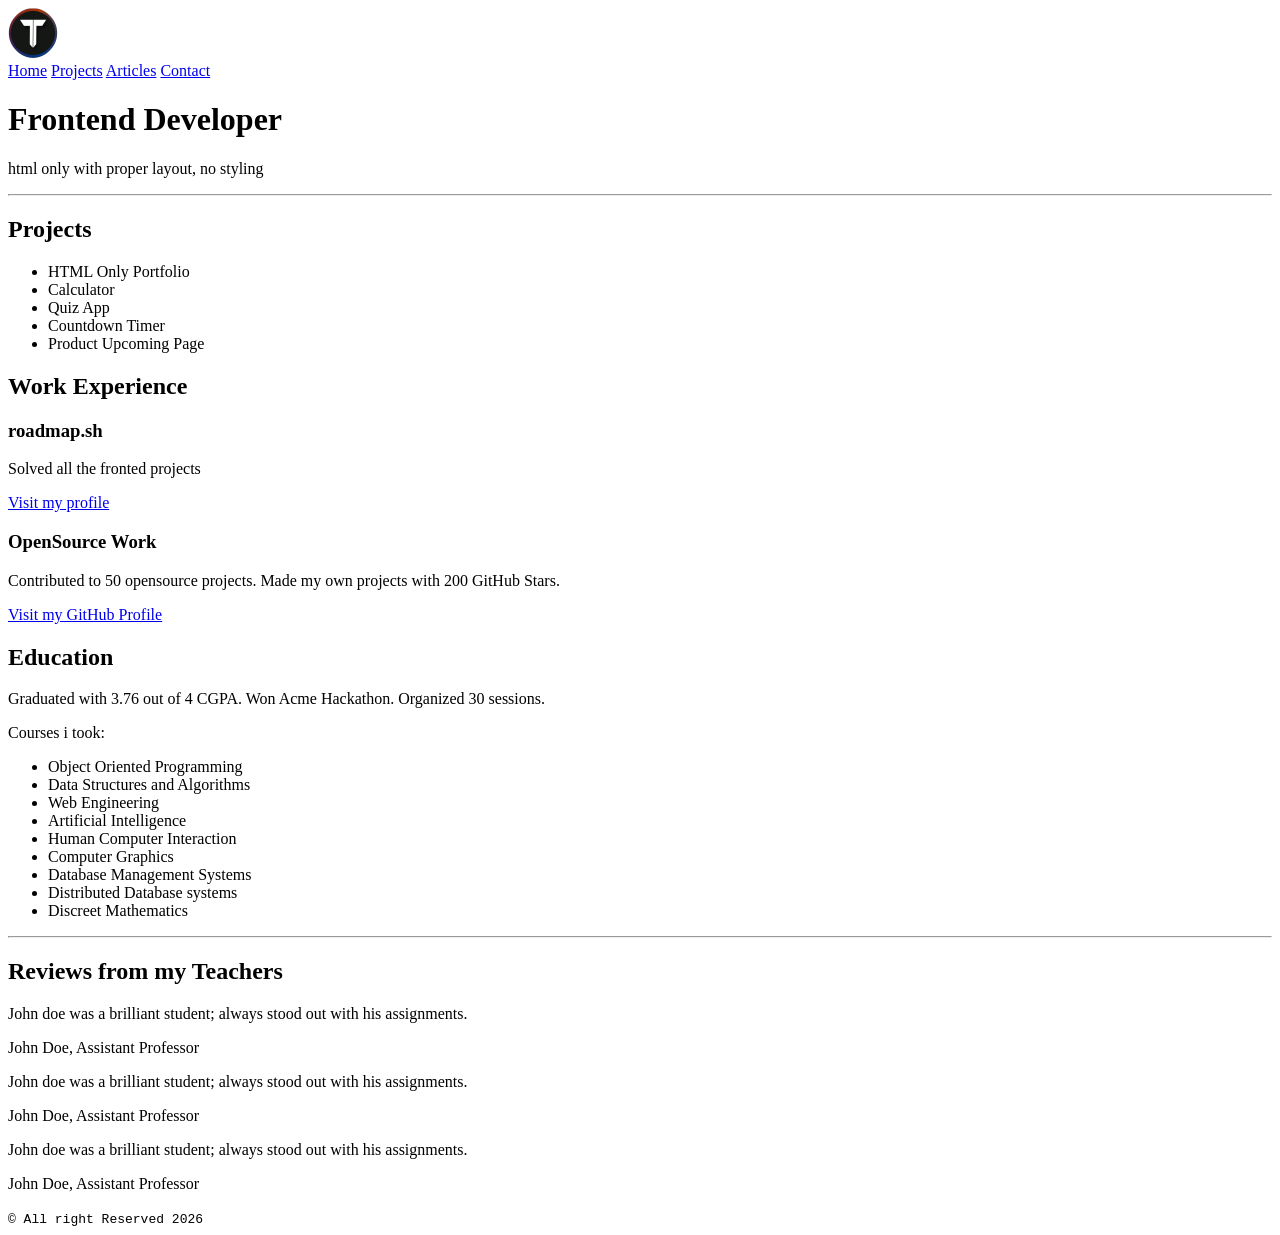
==== Front-end Projects/02-basic-html-website/index.html @ 21433714 "Folder rename" ====
<!doctype html>
<html lang="en">
  <head>
    <!--SEO Meta Tags-->
    <meta charset="UTF-8" />
    <meta name="viewport" content="width=device-width, initial-scale=1.0" />
    <title>Thomsen - Basic HTML Website</title>

    <meta name="author" content="Thomsen" />
    <meta
      name="description"
      content="a personal portfolio website showcasing frontend development projects, work experience, education, and articles."
    />
    <meta
      name="keywords"
      content="HTML, frontend developer, portfolio, web development"
    />

    <!--Favicon-->
    <link rel="icon" href="favicon.ico" type="image/x-icon" />
  </head>
  <body>
    <header>
      <div class="1">
        <img src="logo.png" alt="" width="50" height="50" />
      </div>

      <nav>
        <a href="index.html">Home</a>
        <a href="projects.html">Projects</a>
        <a href="articles.html">Articles</a>
        <a href="contact.html">Contact</a>
      </nav>
      <div class="2">
        <h1>Frontend Developer</h1>
        <p>html only with proper layout, no styling</p>
      </div>
      <hr />
    </header>

    <main>
      <section id="projects">
        <h2>Projects</h2>
        <ul>
          <li>HTML Only Portfolio</li>
          <li>Calculator</li>
          <li>Quiz App</li>
          <li>Countdown Timer</li>
          <li>Product Upcoming Page</li>
        </ul>
      </section>

      <section id="work-experience">
        <h2>Work Experience</h2>
        <article>
          <h3>roadmap.sh</h3>
          <p>Solved all the fronted projects</p>
          <a href="https://roadmap.sh/u/thomsen">Visit my profile</a>
        </article>

        <article>
          <h3>OpenSource Work</h3>
          <p>
            Contributed to 50 opensource projects. Made my own projects with 200
            GitHub Stars.
          </p>
          <a href="https://github.com/Thomsen716">Visit my GitHub Profile</a>
        </article>
      </section>

      <section id="education">
        <h2>Education</h2>
        <p>
          Graduated with 3.76 out of 4 CGPA. Won Acme Hackathon. Organized 30
          sessions.
        </p>
        <p>Courses i took:</p>
        <ul>
          <li>Object Oriented Programming</li>
          <li>Data Structures and Algorithms</li>
          <li>Web Engineering</li>
          <li>Artificial Intelligence</li>
          <li>Human Computer Interaction</li>
          <li>Computer Graphics</li>
          <li>Database Management Systems</li>
          <li>Distributed Database systems</li>
          <li>Discreet Mathematics</li>
        </ul>
      </section>

      <hr />

      <section id="reviews">
        <h2>Reviews from my Teachers</h2>

        <article>
          <p>
            John doe was a brilliant student; always stood out with his
            assignments.
          </p>
          <p>John Doe, Assistant Professor</p>
        </article>
        <article>
          <p>
            John doe was a brilliant student; always stood out with his
            assignments.
          </p>
          <p>John Doe, Assistant Professor</p>
        </article>
        <article>
          <p>
            John doe was a brilliant student; always stood out with his
            assignments.
          </p>
          <p>John Doe, Assistant Professor</p>
        </article>
      </section>
    </main>
    <footer>
      <code>&copy; All right Reserved 2026</code>
    </footer>
  </body>
</html>
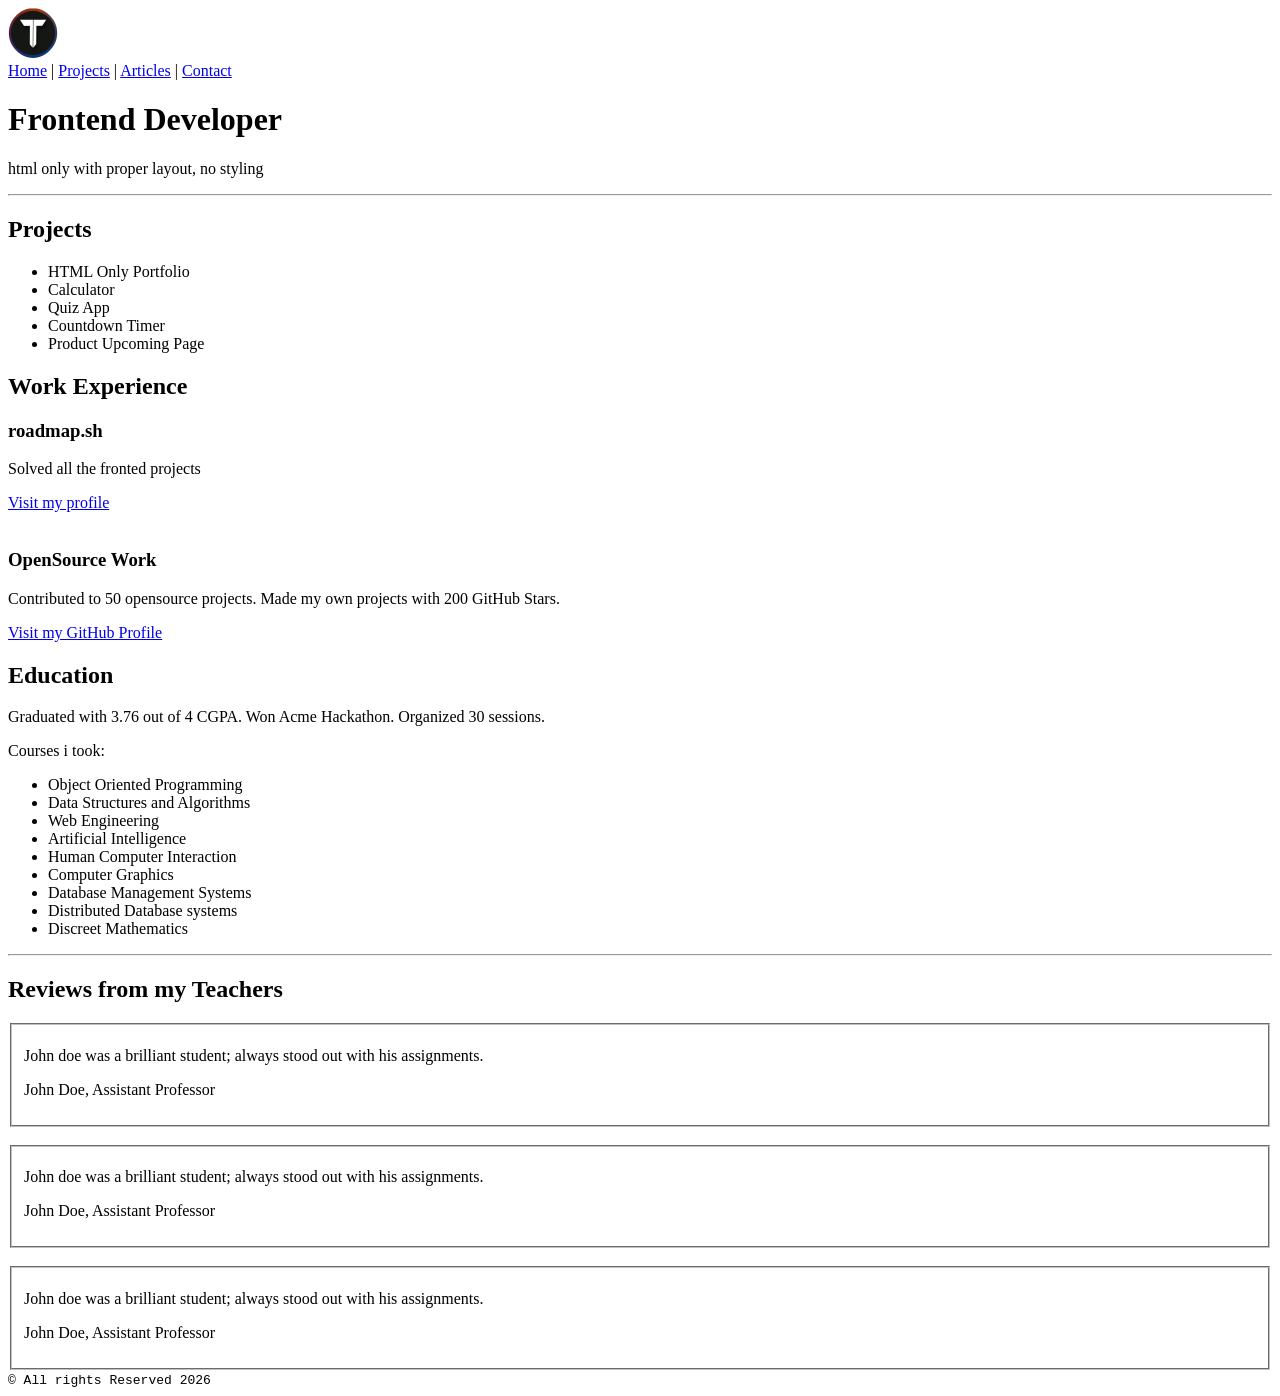
==== commit 68918f14: "added basic-html-website" ====
--- a/Front-end Projects/02-basic-html-website/index.html
+++ b/Front-end Projects/02-basic-html-website/index.html
@@ -26,9 +26,8 @@
       </div>
 
       <nav>
-        <a href="index.html">Home</a>
-        <a href="projects.html">Projects</a>
-        <a href="articles.html">Articles</a>
+        <a href="index.html">Home</a> | <a href="projects.html">Projects</a> |
+        <a href="articles.html">Articles</a> |
         <a href="contact.html">Contact</a>
       </nav>
       <div class="2">
@@ -57,7 +56,7 @@
           <p>Solved all the fronted projects</p>
           <a href="https://roadmap.sh/u/thomsen">Visit my profile</a>
         </article>
-
+        <br />
         <article>
           <h3>OpenSource Work</h3>
           <p>
@@ -94,30 +93,38 @@
         <h2>Reviews from my Teachers</h2>
 
         <article>
-          <p>
-            John doe was a brilliant student; always stood out with his
-            assignments.
-          </p>
-          <p>John Doe, Assistant Professor</p>
+          <fieldset>
+            <p>
+              John doe was a brilliant student; always stood out with his
+              assignments.
+            </p>
+            <p>John Doe, Assistant Professor</p>
+          </fieldset>
         </article>
+        <br />
         <article>
-          <p>
-            John doe was a brilliant student; always stood out with his
-            assignments.
-          </p>
-          <p>John Doe, Assistant Professor</p>
+          <fieldset>
+            <p>
+              John doe was a brilliant student; always stood out with his
+              assignments.
+            </p>
+            <p>John Doe, Assistant Professor</p>
+          </fieldset>
         </article>
+        <br />
         <article>
-          <p>
-            John doe was a brilliant student; always stood out with his
-            assignments.
-          </p>
-          <p>John Doe, Assistant Professor</p>
+          <fieldset>
+            <p>
+              John doe was a brilliant student; always stood out with his
+              assignments.
+            </p>
+            <p>John Doe, Assistant Professor</p>
+          </fieldset>
         </article>
       </section>
     </main>
     <footer>
-      <code>&copy; All right Reserved 2026</code>
+      <code>&copy; All rights Reserved 2026</code>
     </footer>
   </body>
 </html>
